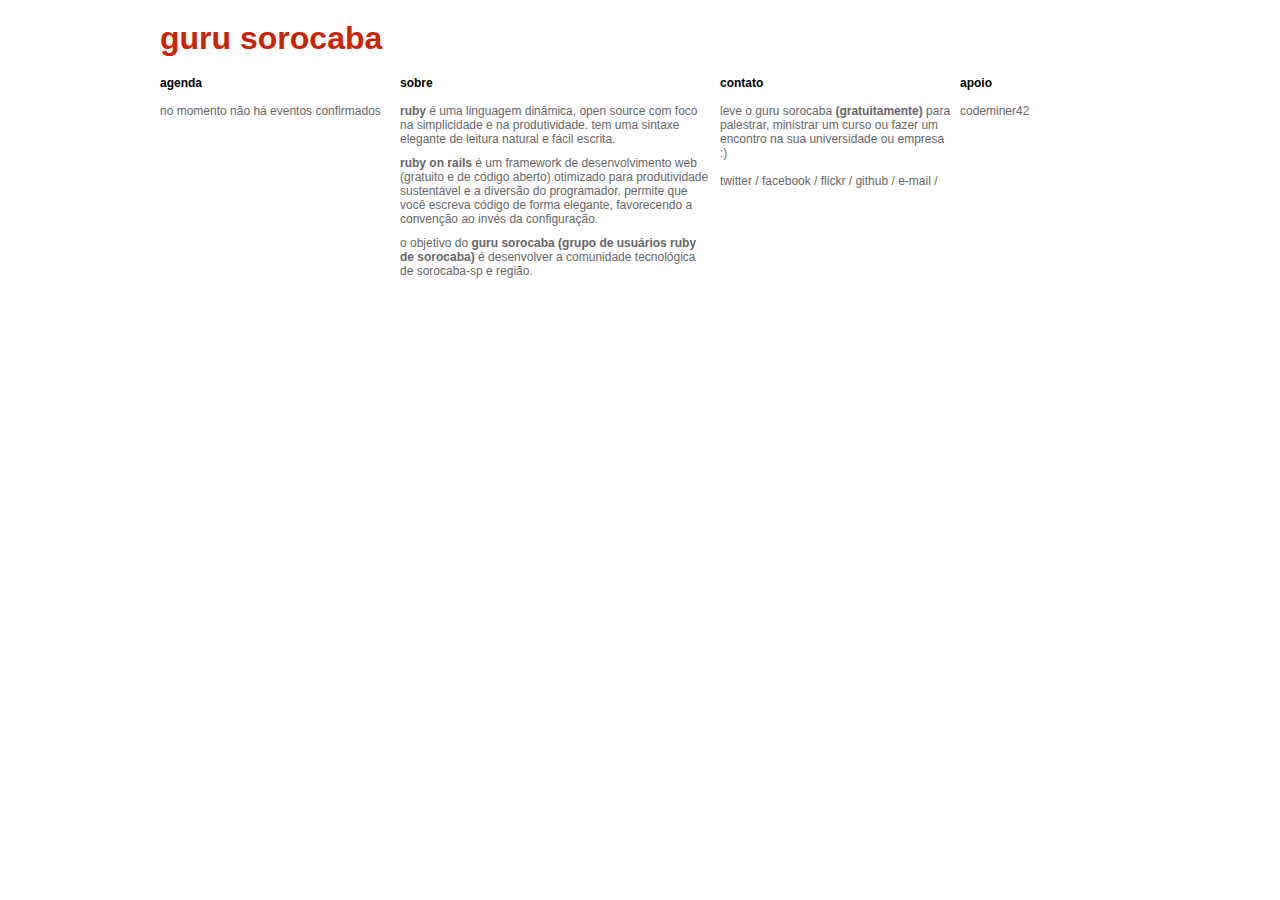
==== index.html @ 9ac51e0c "Adding html and css styles" ====
<!DOCTYPE html>
<html>
<head>
  <title>guru sorocaba</title>
  <link href="css/style.css" media="screen" rel="stylesheet" type="text/css" />
  <meta charset="utf-8"/>
  <meta content="authenticity_token" name="csrf-param" />
  <meta content="VZylPPbTDJaIRNPTKGpxU+utCsZSyweTU2c6LiX/bLU=" name="csrf-token" />
</head>
<body>
  <div id="header">
    <div class="container">
      <h1><a href="/">guru sorocaba</a></h1>
    </div>
  </div>
  <div id="content">
    <div class="container">
      <div class="grid_3 alpha section">
        <p class="title">agenda</p>
        <div class="agenda">no momento não há eventos confirmados</div>
      </div>

      <div class="grid_4 section">
        <p class="title">sobre</p>
        <div class="about">
          <p>
            <strong>ruby</strong> é uma linguagem dinâmica, open source com foco na simplicidade e na produtividade. Tem uma sintaxe elegante de leitura natural e fácil escrita.
          </p>
          <p>
            <strong>ruby on rails</strong> é um framework de desenvolvimento web (gratuito e de código aberto) otimizado para produtividade sustentável e a diversão do programador. permite que você escreva código de forma elegante, favorecendo a convenção ao invés da configuração.
          </p>
          <p>
            o objetivo do <strong>guru sorocaba (grupo de usuários ruby de sorocaba)</strong> é desenvolver a comunidade tecnológica de sorocaba-sp e região.
          </p>
        </div>
      </div>

      <div class="grid_3 section">
        <p class="title">contato</p>
        <p>
          leve o guru sorocaba <strong>(gratuitamente)</strong> para palestrar, ministrar um curso ou fazer um encontro na sua universidade ou empresa :)
          <br /><br />
        </p>
        <p class="slash">
          <a href="http://twitter.com/gurusorocaba" rel="nofollow" target="_blank">twitter</a>
          <a href="http://www.facebook.com/groups/gurusorocaba" rel="nofollow" target="_blank">facebook</a>
          <a href="http://www.flickr.com/photos/gurusorocaba" rel="nofollow" target="_blank">flickr</a>
          <a href="https://github.com/gurusorocaba" rel="nofollow" target="_blank">github</a>
          <a href="mailto:gurusorocaba@gmail.com">e-mail</a>
        </p>
      </div>


      <div class="grid_2 omega section">
        <p class="title">apoio</p>
        <a href="http://codeminer42.com" rel="nofollow" target="_blank">Codeminer42</a>
      </div>


    </div>
  </div>
  <script type="text/javascript">

  var _gaq = _gaq || [];
  _gaq.push(['_setAccount', 'UA-24837517-1']);
  _gaq.push(['_trackPageview']);

  (function() {
    var ga = document.createElement('script'); ga.type = 'text/javascript'; ga.async = true;
    ga.src = ('https:' == document.location.protocol ? 'https://ssl' : 'http://www') + '.google-analytics.com/ga.js';
    var s = document.getElementsByTagName('script')[0]; s.parentNode.insertBefore(ga, s);
  })();

  </script>

</body>
</html>
---- css/style.css ----
html,body,div,span,applet,object,iframe,h1,h2,h3,h4,h5,h6,p,blockquote,pre,a,abbr,acronym,address,big,cite,code,del,dfn,em,font,img,ins,kbd,q,s,samp,small,strike,strong,sub,sup,tt,var,b,u,i,center,dl,dt,dd,ol,ul,li,fieldset,form,label,legend,table,caption,tbody,tfoot,thead,tr,th,td{margin:0;padding:0;border:0;outline:0;font-size:100%;vertical-align:baseline;background:transparent}body{line-height:1}ol,ul{list-style:none}blockquote,q{quotes:none}blockquote:before,blockquote:after,q:before,q:after{content:'';content:none}:focus{outline:0}ins{text-decoration:none}del{text-decoration:line-through}table{border-collapse:collapse;border-spacing:0}
/*
960px grid system ~ Core CSS.
12 Columns ~ Margin left: 4px ~ Margin right: 4px

Based on the 960.gs grid system - http://960.gs/
by Nathan Smith

Created by the Grid System Generator - v1.04
Learn more ~ http://www.gridsystemgenerator.com/
*/

/*
Forces backgrounds to span full width,
even if there is horizontal scrolling.
Increase this if your layout is wider.

Note: IE6 works fine without this fix.
*/
body {
  min-width: 960px;
}

/* =Containers
--------------------------------------------------------------------------------*/
.container
{
/*  margin-left: 76px;
  margin-right: 76px;
	margin-left: auto;
	margin-right: auto;
	min-width: 960px;*/

	margin-left: auto;
	margin-right: auto;
	width: 960px;

}

/* =Grid >> Global
--------------------------------------------------------------------------------*/
.grid_1,
.grid_2,
.grid_3,
.grid_4,
.grid_5,
.grid_6,
.grid_7,
.grid_8,
.grid_9,
.grid_10,
.grid_11,
.grid_12 {
  display: inline;
  float: left;
  margin-left: 4px;
  margin-right: 4px;
}

.push_1, .pull_1,
.push_2, .pull_2,
.push_3, .pull_3,
.push_4, .pull_4,
.push_5, .pull_5,
.push_6, .pull_6,
.push_7, .pull_7,
.push_8, .pull_8,
.push_9, .pull_9,
.push_10, .pull_10,
.push_11, .pull_11 {
  position: relative;
}

/* =Grid >> Children (Alpha ~ First, Omega ~ Last)
--------------------------------------------------------------------------------*/
.alpha {margin-left: 0;}
.omega {margin-right: 0;}

/* =Grid >> 12 Columns
--------------------------------------------------------------------------------*/
.container .grid_1 {width: 72px;}
.container .grid_2 {width: 152px;}
.container .grid_3 {width: 232px;}
.container .grid_4 {width: 312px;}
.container .grid_5 {width: 392px;}
.container .grid_6 {width: 472px;}
.container .grid_7 {width: 552px;}
.container .grid_8 {width: 632px;}
.container .grid_9 {width: 712px;}
.container .grid_10 {width: 792px;}
.container .grid_11 {width: 872px;}
.container .grid_12 {width: 952px;}

/* =Prefix Extra Space >> 12 Columns
--------------------------------------------------------------------------------*/
.container .prefix_1 {padding-left: 80px;}
.container .prefix_2 {padding-left: 160px;}
.container .prefix_3 {padding-left: 240px;}
.container .prefix_4 {padding-left: 320px;}
.container .prefix_5 {padding-left: 400px;}
.container .prefix_6 {padding-left: 480px;}
.container .prefix_7 {padding-left: 560px;}
.container .prefix_8 {padding-left: 640px;}
.container .prefix_9 {padding-left: 720px;}
.container .prefix_10 {padding-left: 800px;}
.container .prefix_11 {padding-left: 880px;}

/* =Suffix Extra Space >> 12 Columns
--------------------------------------------------------------------------------*/
.container .suffix_1 {padding-right: 80px;}
.container .suffix_2 {padding-right: 160px;}
.container .suffix_3 {padding-right: 240px;}
.container .suffix_4 {padding-right: 320px;}
.container .suffix_5 {padding-right: 400px;}
.container .suffix_6 {padding-right: 480px;}
.container .suffix_7 {padding-right: 560px;}
.container .suffix_8 {padding-right: 640px;}
.container .suffix_9 {padding-right: 720px;}
.container .suffix_10 {padding-right: 800px;}
.container .suffix_11 {padding-right: 880px;}

/* `Push Space >> 12 Columns
--------------------------------------------------------------------------------*/
.container .push_1 {left: 80px;}
.container .push_2 {left: 160px;}
.container .push_3 {left: 240px;}
.container .push_4 {left: 320px;}
.container .push_5 {left: 400px;}
.container .push_6 {left: 480px;}
.container .push_7 {left: 560px;}
.container .push_8 {left: 640px;}
.container .push_9 {left: 720px;}
.container .push_10 {left: 800px;}
.container .push_11 {left: 880px;}

/* `Pull Space >> 12 Columns
--------------------------------------------------------------------------------*/
.container .pull_1 {left: -80px;}
.container .pull_2 {left: -160px;}
.container .pull_3 {left: -240px;}
.container .pull_4 {left: -320px;}
.container .pull_5 {left: -400px;}
.container .pull_6 {left: -480px;}
.container .pull_7 {left: -560px;}
.container .pull_8 {left: -640px;}
.container .pull_9 {left: -720px;}
.container .pull_10 {left: -800px;}
.container .pull_11 {left: -880px;}

/* `Clear Floated Elements
----------------------------------------------------------------------------------------------------*/
/* http://sonspring.com/journal/clearing-floats */
.clear {
  clear: both;
  display: block;
  overflow: hidden;
  visibility: hidden;
  width: 0;
  height: 0;
}

/* http://www.yuiblog.com/blog/2010/09/27/clearfix-reloaded-overflowhidden-demystified */
.clearfix:before,
.clearfix:after {
  content: "\0020";
  display: block;
  overflow: hidden;
  visibility: hidden;
  width: 0;
  height: 0;
}
.clearfix:after {
  clear: both;
}
/*
The following zoom:1 rule is specifically for IE6 + IE7.
Move to separate stylesheet if invalid CSS is a problem.
*/
.clearfix {
  zoom: 1;
}


body { font-size: 12px; line-height: 14px; color: #333; font-family: Helvetica, Arial, sans-serif; /*padding: 0px 9px 36px 9px;*/ text-transform: lowercase; }

a:link { color: inherit; text-decoration: none; }
a:visited { color: inherit; text-decoration: none; }
a:active { color: #333; text-decoration: none; }
a:hover { color: #333; text-decoration: none; }

#header { min-height: 50px; }
	#header h1 { font-size: 32px; line-height: 36px; /*padding: 20px 4px 0px 4px;*/ padding-top: 20px; color: #CC2304; }

#content { margin-top: 20px; }
h2 { font-weight: bold; font-size: 18px; line-height: 21px; margin-top: -1px; margin-bottom: 8px; padding: 0px 4px 0px 4px; }

nav { color: #999; font-weight: bold; font-size: 18px; line-height: 21px; margin-top: -1px; margin-bottom: 8px; /*padding: 0px 4px 0px 4px;*/ }
	nav a:after { content: " /"; }
	nav a.active { color: #CC2304; }

.section { color: #666; }
	.section .title { color: #000; font-weight: bold; margin-bottom: 14px; }
	.section p.slash a:after { content: " /"; }
	.section .agenda { margin-bottom: 10px; }
	.section .agenda .agenda-title, .section .agenda .details { font-weight: bold; }
	.section .agenda .description { margin-bottom: 5px; }
	.section .about p { margin-bottom: 10px; }
	.agenda-past { margin-top: 14px; font-weight: bold; }

input[type="text"], input[type="email"], input[type="password"], input[type="search"], textarea { border: 1px solid #999; border-radius: 3px; font-family: inherit; font-size: 12px; color: #666; padding: 2px; margin: 0; }
textarea { height: 160px; }
.grid_4 input[type="text"], .grid_4 textarea { width: 228px; }
.grid_4 select { max-width: 232px; }

.grid_6 input[type="text"], .grid_6 input[type="password"], .grid_6 input[type="search"] { width: 350px; }
.grid_9 input[type="text"], .grid_9 input[type="password"], .grid_9 input[type="search"] { width: 530px; }

.form-header { margin-bottom: 16px; margin-left: 2px; margin-right: 2px; }

.field { margin-bottom: 16px; }
label { color: #333; display: block; font-weight: bold; margin: 0; padding: 2px 2px 4px 2px; }
label.no-block { color: #333; display: inline; font-weight: normal; margin: 0; padding: 0px; }

#error_explanation, .form-messages { font-size: 13px; line-height: 18px; padding: 8px 16px; margin-top: 12px; border-bottom-left-radius: 6px 6px; border-bottom-right-radius: 6px 6px; border-top-left-radius: 6px 6px; border-top-right-radius: 6px 6px; }
  #error_explanation h2, .form-messages h2 { color: #C00; margin: 0px 0px 0px 0px; font-weight: bold; }
  #error_explanation ul, .form-messages ul { list-style: disc inside; }
#error_explanation, .form-messages.error { color: #C00; background: #FFEEEE; }
.form-messages.success { color: #3C3; background: #DDFFDD; font-weight: bold; }

.form-devise { padding: 0 4px; }
	.form-devise h2 {margin-bottom: 20px;}
	.form-devise p { margin: 4px 0px; }
	.form-devise p input[type="submit"] { margin: 16px 0px; }
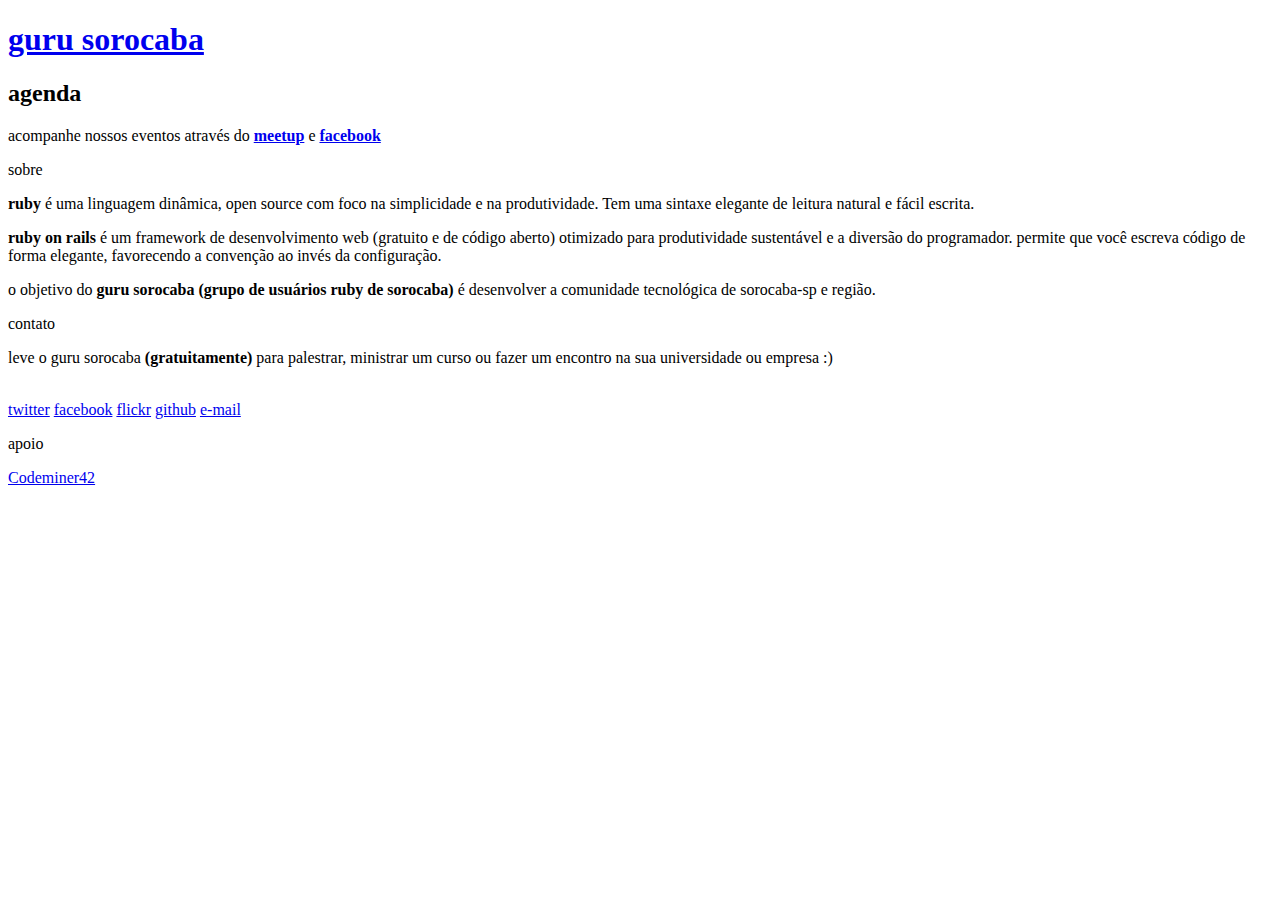
==== commit 65a9604b: "Inclui função javascript para rolar página suavemente" ====
--- a/index.html
+++ b/index.html
@@ -8,16 +8,16 @@
   <meta content="VZylPPbTDJaIRNPTKGpxU+utCsZSyweTU2c6LiX/bLU=" name="csrf-token" />
 </head>
 <body>
-  <div id="header">
+  <header>
     <div class="container">
       <h1><a href="/">guru sorocaba</a></h1>
     </div>
-  </div>
+  </header>
   <div id="content">
     <div class="container">
       <div class="grid_3 alpha section">
-        <p class="title">agenda</p>
-        <div class="agenda">no momento não há eventos confirmados</div>
+        <h2>agenda</h2>
+        <p>acompanhe nossos eventos através do <a href="https://www.meetup.com/GURU-Sorocaba" rel="nofollow" target="_blank"><strong>meetup</strong></a> e <a href="https://www.facebook.com/GURUSorocaba" rel="nofollow" target="_blank"><strong>facebook</strong></a></div>
       </div>
 
       <div class="grid_4 section">
@@ -59,19 +59,5 @@
 
     </div>
   </div>
-  <script type="text/javascript">
-
-  var _gaq = _gaq || [];
-  _gaq.push(['_setAccount', 'UA-24837517-1']);
-  _gaq.push(['_trackPageview']);
-
-  (function() {
-    var ga = document.createElement('script'); ga.type = 'text/javascript'; ga.async = true;
-    ga.src = ('https:' == document.location.protocol ? 'https://ssl' : 'http://www') + '.google-analytics.com/ga.js';
-    var s = document.getElementsByTagName('script')[0]; s.parentNode.insertBefore(ga, s);
-  })();
-
-  </script>
-
 </body>
 </html>
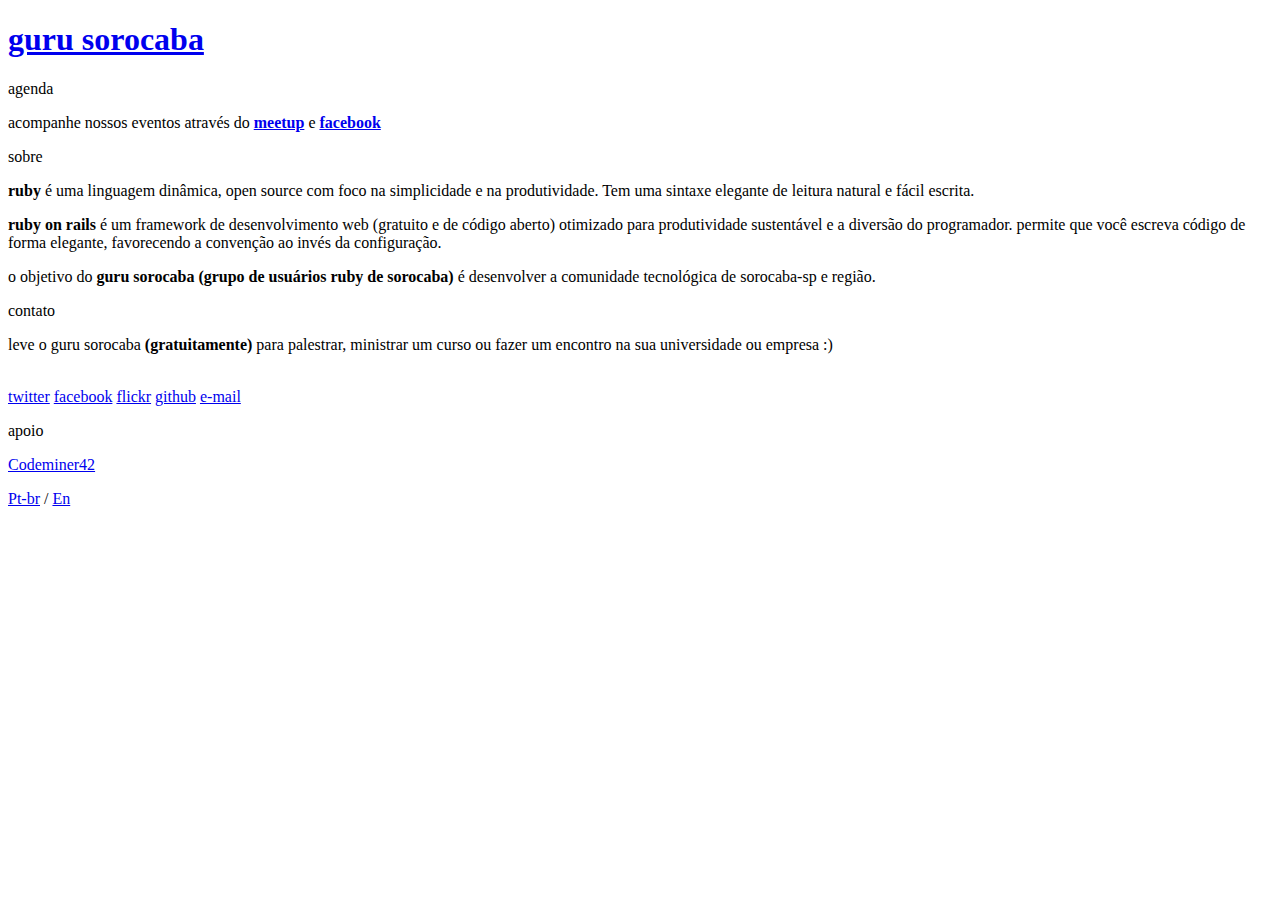
==== commit 29cc240d: "Remove local link" ====
--- a/index.html
+++ b/index.html
@@ -8,16 +8,16 @@
   <meta content="VZylPPbTDJaIRNPTKGpxU+utCsZSyweTU2c6LiX/bLU=" name="csrf-token" />
 </head>
 <body>
-  <header>
+  <div id="header">
     <div class="container">
       <h1><a href="/">guru sorocaba</a></h1>
     </div>
-  </header>
+  </div>
   <div id="content">
     <div class="container">
       <div class="grid_3 alpha section">
-        <h2>agenda</h2>
-        <p>acompanhe nossos eventos através do <a href="https://www.meetup.com/GURU-Sorocaba" rel="nofollow" target="_blank"><strong>meetup</strong></a> e <a href="https://www.facebook.com/GURUSorocaba" rel="nofollow" target="_blank"><strong>facebook</strong></a></div>
+        <p class="title">agenda</p>
+        <div class="agenda">acompanhe nossos eventos através do <a href="https://www.meetup.com/GURU-Sorocaba" rel="nofollow" target="_blank"><strong>meetup</strong></a> e <a href="https://www.facebook.com/GURUSorocaba" rel="nofollow" target="_blank"><strong>facebook</strong></a></div>
       </div>
 
       <div class="grid_4 section">
@@ -54,10 +54,26 @@
       <div class="grid_2 omega section">
         <p class="title">apoio</p>
         <a href="http://codeminer42.com" rel="nofollow" target="_blank">Codeminer42</a>
+        <br />
+        <p><a href="/index.html">Pt-br</a> / <a href="/en.html">En</a></p>
       </div>
 
 
     </div>
   </div>
+  <script type="text/javascript">
+
+  var _gaq = _gaq || [];
+  _gaq.push(['_setAccount', 'UA-24837517-1']);
+  _gaq.push(['_trackPageview']);
+
+  (function() {
+    var ga = document.createElement('script'); ga.type = 'text/javascript'; ga.async = true;
+    ga.src = ('https:' == document.location.protocol ? 'https://ssl' : 'http://www') + '.google-analytics.com/ga.js';
+    var s = document.getElementsByTagName('script')[0]; s.parentNode.insertBefore(ga, s);
+  })();
+
+  </script>
+
 </body>
 </html>
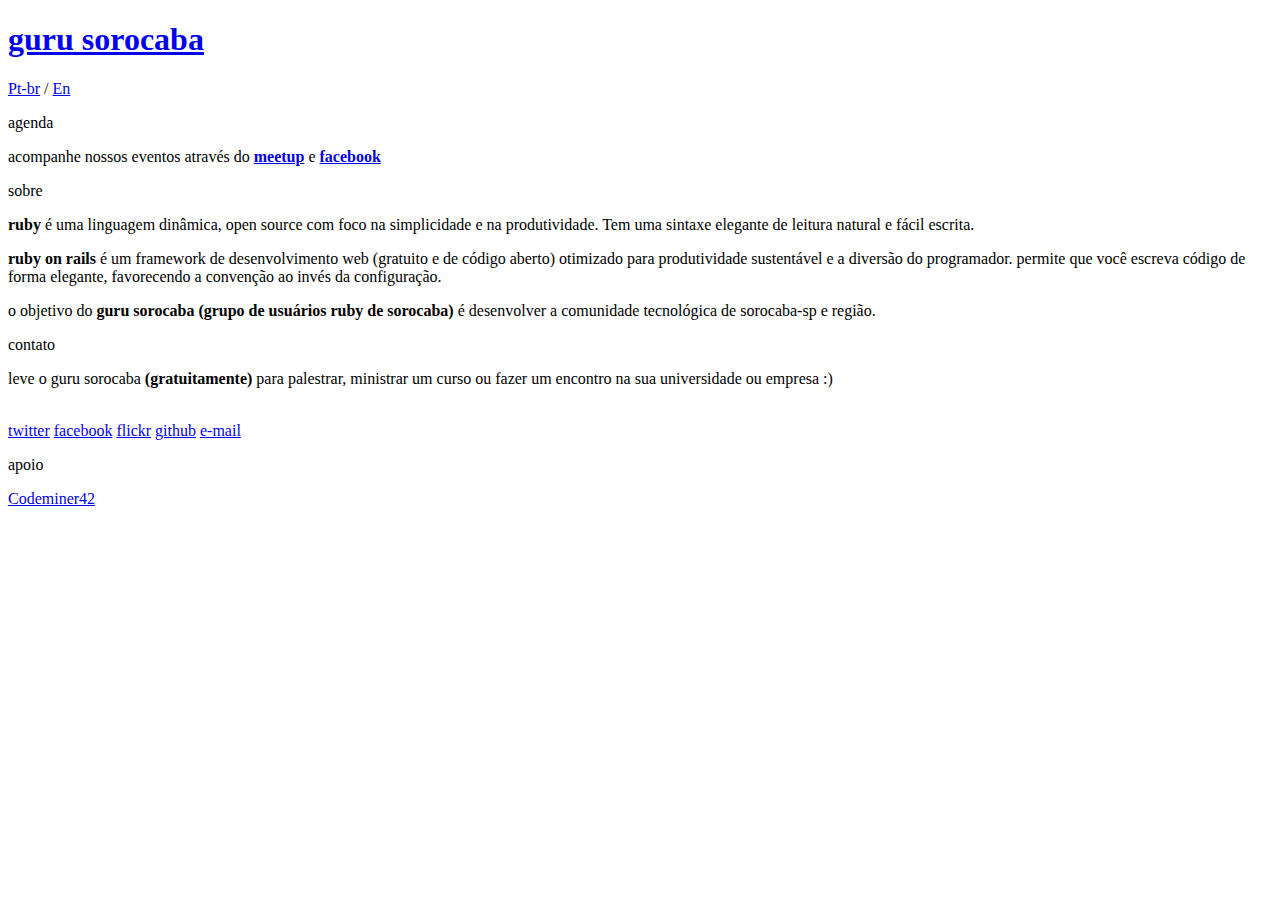
==== commit 62728fbc: "Moving pt-br/en links to the top" ====
--- a/index.html
+++ b/index.html
@@ -10,7 +10,12 @@
 <body>
   <div id="header">
     <div class="container">
-      <h1><a href="/">guru sorocaba</a></h1>
+      <div class="grid_3 alpha section">
+        <h1><a href="/">guru sorocaba</a></h1>
+      </div>
+      <div class="grid_1 push_7 omega section">
+        <p><a href="#">Pt-br</a> / <a href="/en.html">En</a></p>
+      </div>
     </div>
   </div>
   <div id="content">
@@ -50,14 +55,10 @@
         </p>
       </div>
 
-
       <div class="grid_2 omega section">
         <p class="title">apoio</p>
         <a href="http://codeminer42.com" rel="nofollow" target="_blank">Codeminer42</a>
-        <br />
-        <p><a href="/index.html">Pt-br</a> / <a href="/en.html">En</a></p>
       </div>
-
 
     </div>
   </div>
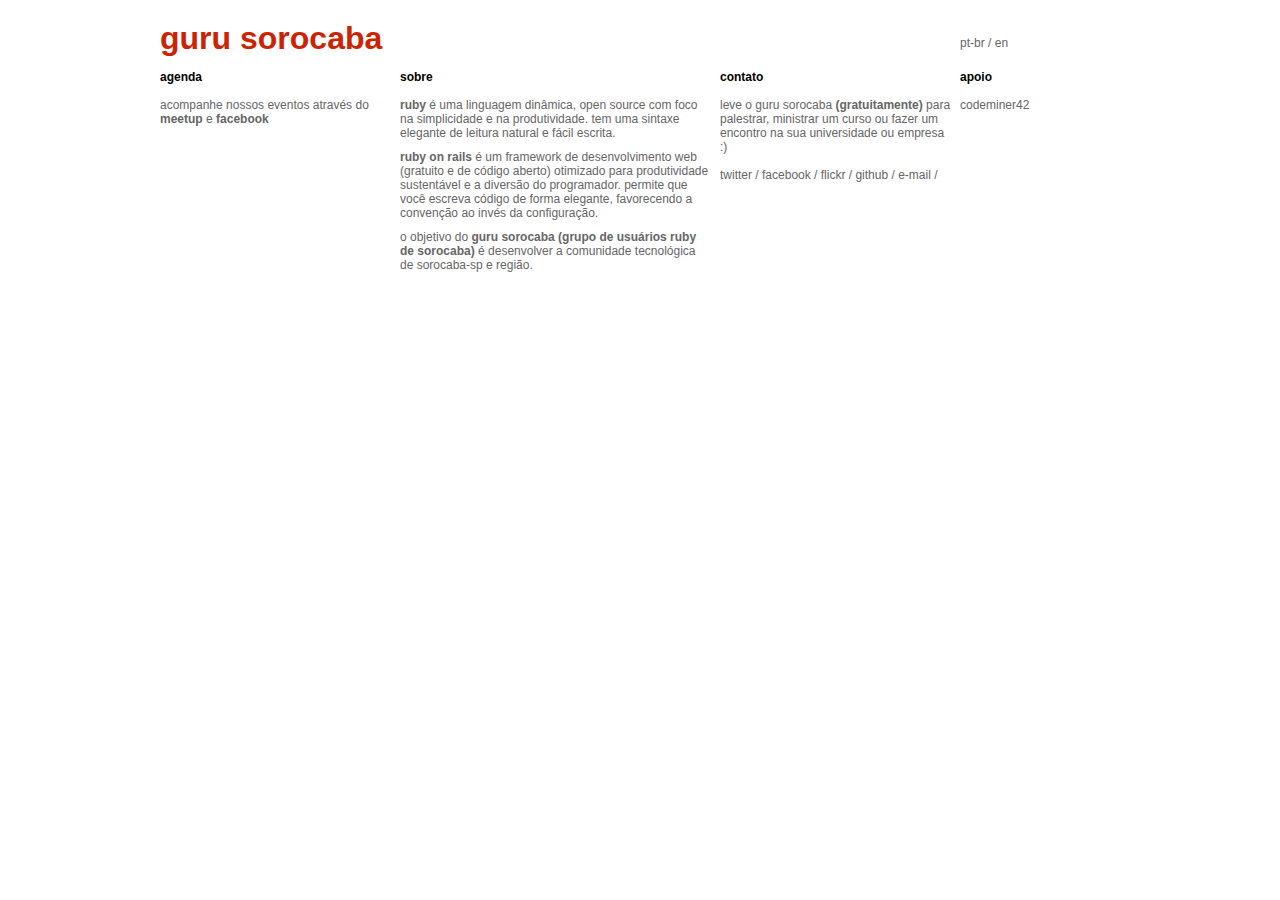
==== commit d9150fd9: "align language selector with the GURu logo" ====
--- a/index.html
+++ b/index.html
@@ -14,7 +14,7 @@
         <h1><a href="/">guru sorocaba</a></h1>
       </div>
       <div class="grid_1 push_7 omega section">
-        <p><a href="#">Pt-br</a> / <a href="/en.html">En</a></p>
+        <p class="language"><a href="#">Pt-br</a> / <a href="/en.html">En</a></p>
       </div>
     </div>
   </div>
--- a/css/style.css
+++ b/css/style.css
@@ -0,0 +1,234 @@
+html,body,div,span,applet,object,iframe,h1,h2,h3,h4,h5,h6,p,blockquote,pre,a,abbr,acronym,address,big,cite,code,del,dfn,em,font,img,ins,kbd,q,s,samp,small,strike,strong,sub,sup,tt,var,b,u,i,center,dl,dt,dd,ol,ul,li,fieldset,form,label,legend,table,caption,tbody,tfoot,thead,tr,th,td{margin:0;padding:0;border:0;outline:0;font-size:100%;vertical-align:baseline;background:transparent}body{line-height:1}ol,ul{list-style:none}blockquote,q{quotes:none}blockquote:before,blockquote:after,q:before,q:after{content:'';content:none}:focus{outline:0}ins{text-decoration:none}del{text-decoration:line-through}table{border-collapse:collapse;border-spacing:0}
+/*
+960px grid system ~ Core CSS.
+12 Columns ~ Margin left: 4px ~ Margin right: 4px
+
+Based on the 960.gs grid system - http://960.gs/
+by Nathan Smith
+
+Created by the Grid System Generator - v1.04
+Learn more ~ http://www.gridsystemgenerator.com/
+*/
+
+/*
+Forces backgrounds to span full width,
+even if there is horizontal scrolling.
+Increase this if your layout is wider.
+
+Note: IE6 works fine without this fix.
+*/
+body {
+  min-width: 960px;
+}
+
+/* =Containers
+--------------------------------------------------------------------------------*/
+.container
+{
+/*  margin-left: 76px;
+  margin-right: 76px;
+	margin-left: auto;
+	margin-right: auto;
+	min-width: 960px;*/
+
+	margin-left: auto;
+	margin-right: auto;
+	width: 960px;
+
+}
+
+/* =Grid >> Global
+--------------------------------------------------------------------------------*/
+.grid_1,
+.grid_2,
+.grid_3,
+.grid_4,
+.grid_5,
+.grid_6,
+.grid_7,
+.grid_8,
+.grid_9,
+.grid_10,
+.grid_11,
+.grid_12 {
+  display: inline;
+  float: left;
+  margin-left: 4px;
+  margin-right: 4px;
+}
+
+.push_1, .pull_1,
+.push_2, .pull_2,
+.push_3, .pull_3,
+.push_4, .pull_4,
+.push_5, .pull_5,
+.push_6, .pull_6,
+.push_7, .pull_7,
+.push_8, .pull_8,
+.push_9, .pull_9,
+.push_10, .pull_10,
+.push_11, .pull_11 {
+  position: relative;
+}
+
+/* =Grid >> Children (Alpha ~ First, Omega ~ Last)
+--------------------------------------------------------------------------------*/
+.alpha {margin-left: 0;}
+.omega {margin-right: 0;}
+
+/* =Grid >> 12 Columns
+--------------------------------------------------------------------------------*/
+.container .grid_1 {width: 72px;}
+.container .grid_2 {width: 152px;}
+.container .grid_3 {width: 232px;}
+.container .grid_4 {width: 312px;}
+.container .grid_5 {width: 392px;}
+.container .grid_6 {width: 472px;}
+.container .grid_7 {width: 552px;}
+.container .grid_8 {width: 632px;}
+.container .grid_9 {width: 712px;}
+.container .grid_10 {width: 792px;}
+.container .grid_11 {width: 872px;}
+.container .grid_12 {width: 952px;}
+
+/* =Prefix Extra Space >> 12 Columns
+--------------------------------------------------------------------------------*/
+.container .prefix_1 {padding-left: 80px;}
+.container .prefix_2 {padding-left: 160px;}
+.container .prefix_3 {padding-left: 240px;}
+.container .prefix_4 {padding-left: 320px;}
+.container .prefix_5 {padding-left: 400px;}
+.container .prefix_6 {padding-left: 480px;}
+.container .prefix_7 {padding-left: 560px;}
+.container .prefix_8 {padding-left: 640px;}
+.container .prefix_9 {padding-left: 720px;}
+.container .prefix_10 {padding-left: 800px;}
+.container .prefix_11 {padding-left: 880px;}
+
+/* =Suffix Extra Space >> 12 Columns
+--------------------------------------------------------------------------------*/
+.container .suffix_1 {padding-right: 80px;}
+.container .suffix_2 {padding-right: 160px;}
+.container .suffix_3 {padding-right: 240px;}
+.container .suffix_4 {padding-right: 320px;}
+.container .suffix_5 {padding-right: 400px;}
+.container .suffix_6 {padding-right: 480px;}
+.container .suffix_7 {padding-right: 560px;}
+.container .suffix_8 {padding-right: 640px;}
+.container .suffix_9 {padding-right: 720px;}
+.container .suffix_10 {padding-right: 800px;}
+.container .suffix_11 {padding-right: 880px;}
+
+/* `Push Space >> 12 Columns
+--------------------------------------------------------------------------------*/
+.container .push_1 {left: 80px;}
+.container .push_2 {left: 160px;}
+.container .push_3 {left: 240px;}
+.container .push_4 {left: 320px;}
+.container .push_5 {left: 400px;}
+.container .push_6 {left: 480px;}
+.container .push_7 {left: 560px;}
+.container .push_8 {left: 640px;}
+.container .push_9 {left: 720px;}
+.container .push_10 {left: 800px;}
+.container .push_11 {left: 880px;}
+
+/* `Pull Space >> 12 Columns
+--------------------------------------------------------------------------------*/
+.container .pull_1 {left: -80px;}
+.container .pull_2 {left: -160px;}
+.container .pull_3 {left: -240px;}
+.container .pull_4 {left: -320px;}
+.container .pull_5 {left: -400px;}
+.container .pull_6 {left: -480px;}
+.container .pull_7 {left: -560px;}
+.container .pull_8 {left: -640px;}
+.container .pull_9 {left: -720px;}
+.container .pull_10 {left: -800px;}
+.container .pull_11 {left: -880px;}
+
+/* `Clear Floated Elements
+----------------------------------------------------------------------------------------------------*/
+/* http://sonspring.com/journal/clearing-floats */
+.clear {
+  clear: both;
+  display: block;
+  overflow: hidden;
+  visibility: hidden;
+  width: 0;
+  height: 0;
+}
+
+/* http://www.yuiblog.com/blog/2010/09/27/clearfix-reloaded-overflowhidden-demystified */
+.clearfix:before,
+.clearfix:after {
+  content: "\0020";
+  display: block;
+  overflow: hidden;
+  visibility: hidden;
+  width: 0;
+  height: 0;
+}
+.clearfix:after {
+  clear: both;
+}
+/*
+The following zoom:1 rule is specifically for IE6 + IE7.
+Move to separate stylesheet if invalid CSS is a problem.
+*/
+.clearfix {
+  zoom: 1;
+}
+
+
+body { font-size: 12px; line-height: 14px; color: #333; font-family: Helvetica, Arial, sans-serif; /*padding: 0px 9px 36px 9px;*/ text-transform: lowercase; }
+
+a:link { color: inherit; text-decoration: none; }
+a:visited { color: inherit; text-decoration: none; }
+a:active { color: #333; text-decoration: none; }
+a:hover { color: #333; text-decoration: none; }
+
+#header { min-height: 50px; }
+	#header h1 { font-size: 32px; line-height: 36px; /*padding: 20px 4px 0px 4px;*/ padding-top: 20px; color: #CC2304; }
+	#header .language { padding-top: 36px }
+
+#content { margin-top: 20px; }
+h2 { font-weight: bold; font-size: 18px; line-height: 21px; margin-top: -1px; margin-bottom: 8px; padding: 0px 4px 0px 4px; }
+
+nav { color: #999; font-weight: bold; font-size: 18px; line-height: 21px; margin-top: -1px; margin-bottom: 8px; /*padding: 0px 4px 0px 4px;*/ }
+	nav a:after { content: " /"; }
+	nav a.active { color: #CC2304; }
+
+.section { color: #666; }
+	.section .title { color: #000; font-weight: bold; margin-bottom: 14px; }
+	.section p.slash a:after { content: " /"; }
+	.section .agenda { margin-bottom: 10px; }
+	.section .agenda .agenda-title, .section .agenda .details { font-weight: bold; }
+	.section .agenda .description { margin-bottom: 5px; }
+	.section .about p { margin-bottom: 10px; }
+	.agenda-past { margin-top: 14px; font-weight: bold; }
+
+input[type="text"], input[type="email"], input[type="password"], input[type="search"], textarea { border: 1px solid #999; border-radius: 3px; font-family: inherit; font-size: 12px; color: #666; padding: 2px; margin: 0; }
+textarea { height: 160px; }
+.grid_4 input[type="text"], .grid_4 textarea { width: 228px; }
+.grid_4 select { max-width: 232px; }
+
+.grid_6 input[type="text"], .grid_6 input[type="password"], .grid_6 input[type="search"] { width: 350px; }
+.grid_9 input[type="text"], .grid_9 input[type="password"], .grid_9 input[type="search"] { width: 530px; }
+
+.form-header { margin-bottom: 16px; margin-left: 2px; margin-right: 2px; }
+
+.field { margin-bottom: 16px; }
+label { color: #333; display: block; font-weight: bold; margin: 0; padding: 2px 2px 4px 2px; }
+label.no-block { color: #333; display: inline; font-weight: normal; margin: 0; padding: 0px; }
+
+#error_explanation, .form-messages { font-size: 13px; line-height: 18px; padding: 8px 16px; margin-top: 12px; border-bottom-left-radius: 6px 6px; border-bottom-right-radius: 6px 6px; border-top-left-radius: 6px 6px; border-top-right-radius: 6px 6px; }
+  #error_explanation h2, .form-messages h2 { color: #C00; margin: 0px 0px 0px 0px; font-weight: bold; }
+  #error_explanation ul, .form-messages ul { list-style: disc inside; }
+#error_explanation, .form-messages.error { color: #C00; background: #FFEEEE; }
+.form-messages.success { color: #3C3; background: #DDFFDD; font-weight: bold; }
+
+.form-devise { padding: 0 4px; }
+	.form-devise h2 {margin-bottom: 20px;}
+	.form-devise p { margin: 4px 0px; }
+	.form-devise p input[type="submit"] { margin: 16px 0px; }
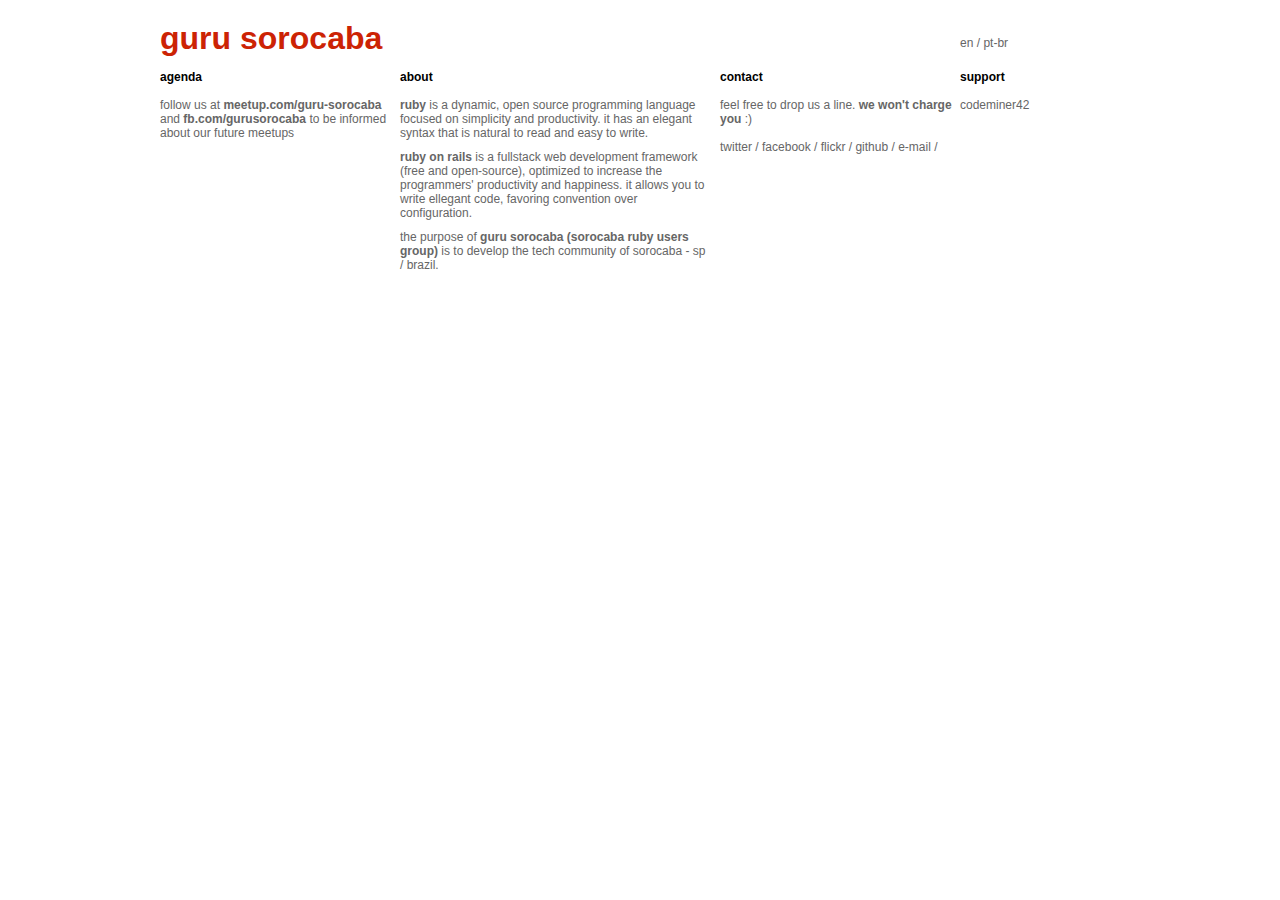
==== commit 83e4038e: "Set english as the default home page" ====
--- a/index.html
+++ b/index.html
@@ -1,11 +1,10 @@
 <!DOCTYPE html>
-<html>
+<html lang="en">
 <head>
   <title>guru sorocaba</title>
   <link href="css/style.css" media="screen" rel="stylesheet" type="text/css" />
   <meta charset="utf-8"/>
-  <meta content="authenticity_token" name="csrf-param" />
-  <meta content="VZylPPbTDJaIRNPTKGpxU+utCsZSyweTU2c6LiX/bLU=" name="csrf-token" />
+  <meta name="viewport" content="width=device-width, initial-scale=1.0">
 </head>
 <body>
   <div id="header">
@@ -14,7 +13,9 @@
         <h1><a href="/">guru sorocaba</a></h1>
       </div>
       <div class="grid_1 push_7 omega section">
-        <p class="language"><a href="#">Pt-br</a> / <a href="/en.html">En</a></p>
+        <p class="language">
+          <a href="/">en</a> / <a href="/pt-BR.html">pt-BR</a>
+        </p>
       </div>
     </div>
   </div>
@@ -22,28 +23,28 @@
     <div class="container">
       <div class="grid_3 alpha section">
         <p class="title">agenda</p>
-        <div class="agenda">acompanhe nossos eventos através do <a href="https://www.meetup.com/GURU-Sorocaba" rel="nofollow" target="_blank"><strong>meetup</strong></a> e <a href="https://www.facebook.com/GURUSorocaba" rel="nofollow" target="_blank"><strong>facebook</strong></a></div>
+        <div class="agenda">follow us at <a href="https://www.meetup.com/GURU-Sorocaba" rel="nofollow" target="_blank"><strong>meetup.com/GURU-Sorocaba</strong></a> and <a href="https://www.facebook.com/GURUSorocaba" rel="nofollow" target="_blank"><strong>fb.com/GURUSorocaba</strong> to be informed about our future meetups</a></div>
       </div>
 
       <div class="grid_4 section">
-        <p class="title">sobre</p>
+        <p class="title">about</p>
         <div class="about">
           <p>
-            <strong>ruby</strong> é uma linguagem dinâmica, open source com foco na simplicidade e na produtividade. Tem uma sintaxe elegante de leitura natural e fácil escrita.
+            <strong>ruby</strong> is a dynamic, open source programming language focused on simplicity and productivity. it has an elegant syntax that is natural to read and easy to write.
           </p>
           <p>
-            <strong>ruby on rails</strong> é um framework de desenvolvimento web (gratuito e de código aberto) otimizado para produtividade sustentável e a diversão do programador. permite que você escreva código de forma elegante, favorecendo a convenção ao invés da configuração.
+            <strong>ruby on rails</strong> is a fullstack web development framework (free and open-source), optimized to increase the programmers' productivity and happiness. it allows you to write ellegant code, favoring convention over configuration.
           </p>
           <p>
-            o objetivo do <strong>guru sorocaba (grupo de usuários ruby de sorocaba)</strong> é desenvolver a comunidade tecnológica de sorocaba-sp e região.
+            the purpose of <strong>guru sorocaba (sorocaba ruby users group)</strong> is to develop the tech community of sorocaba - sp / brazil.
           </p>
         </div>
       </div>
 
       <div class="grid_3 section">
-        <p class="title">contato</p>
+        <p class="title">contact</p>
         <p>
-          leve o guru sorocaba <strong>(gratuitamente)</strong> para palestrar, ministrar um curso ou fazer um encontro na sua universidade ou empresa :)
+          feel free to drop us a line. <strong>we won't charge you</strong> :)
           <br /><br />
         </p>
         <p class="slash">
@@ -55,10 +56,12 @@
         </p>
       </div>
 
+
       <div class="grid_2 omega section">
-        <p class="title">apoio</p>
+        <p class="title">support</p>
         <a href="http://codeminer42.com" rel="nofollow" target="_blank">Codeminer42</a>
       </div>
+
 
     </div>
   </div>
--- a/css/style.css
+++ b/css/style.css
@@ -232,3 +232,21 @@
 	.form-devise h2 {margin-bottom: 20px;}
 	.form-devise p { margin: 4px 0px; }
 	.form-devise p input[type="submit"] { margin: 16px 0px; }
+
+@media screen and (max-width: 960px){
+    body {
+      min-width: 320px;
+      max-width: 320px;
+      margin: 0 auto;
+    }
+    .container {
+      width: 100%;
+    }
+    .section {
+      margin: 0;
+    }
+    .container .section { margin-bottom: 10px; }
+    .container .push_7 {
+      left: 0;
+    }
+}
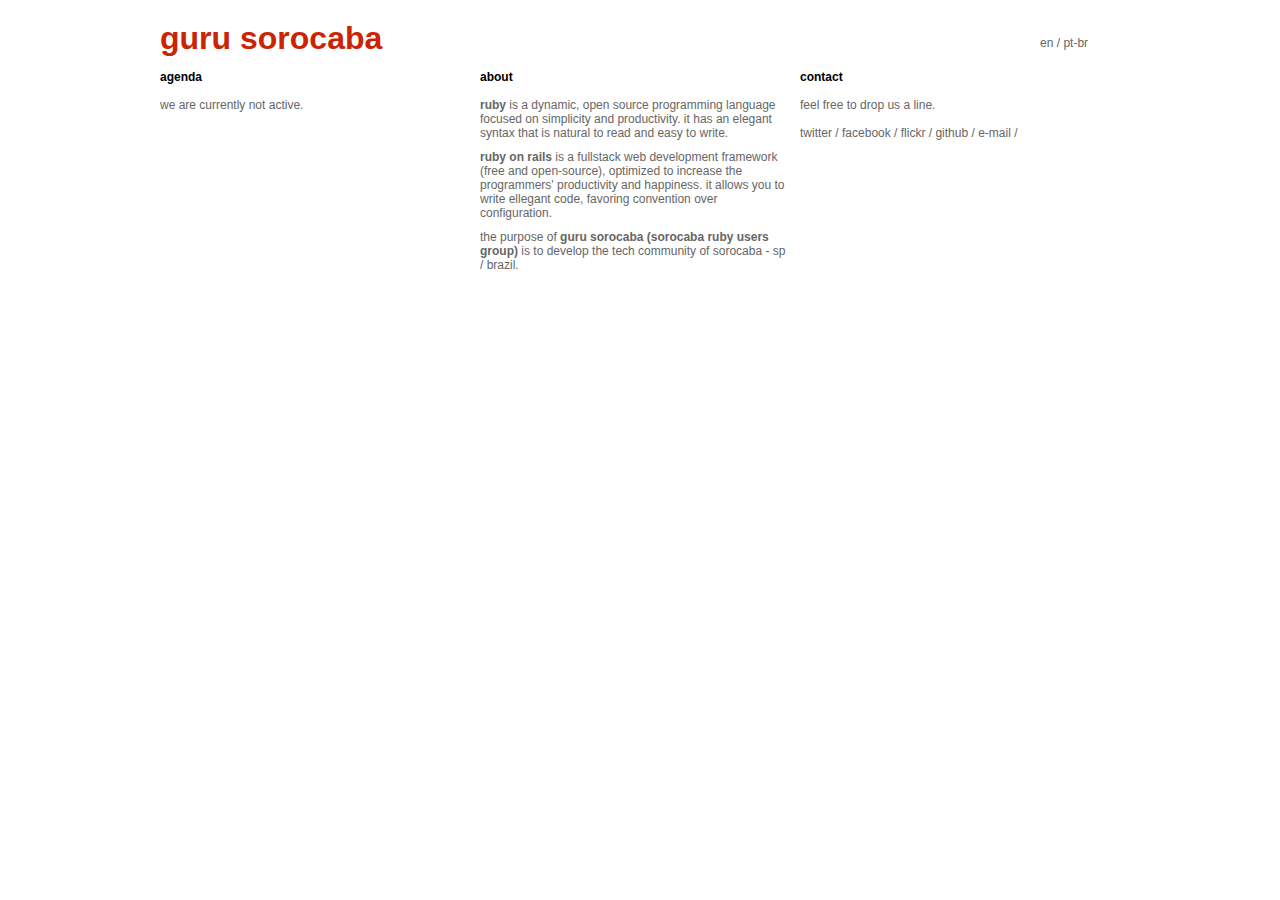
==== commit acbb375e: "Adjust sections" ====
--- a/index.html
+++ b/index.html
@@ -12,7 +12,7 @@
       <div class="grid_3 alpha section">
         <h1><a href="/">guru sorocaba</a></h1>
       </div>
-      <div class="grid_1 push_7 omega section">
+      <div class="grid_1 push_8 omega section">
         <p class="language">
           <a href="/">en</a> / <a href="/pt-BR.html">pt-BR</a>
         </p>
@@ -21,9 +21,11 @@
   </div>
   <div id="content">
     <div class="container">
-      <div class="grid_3 alpha section">
+      <div class="grid_4 alpha section">
         <p class="title">agenda</p>
-        <div class="agenda">follow us at <a href="https://www.meetup.com/GURU-Sorocaba" rel="nofollow" target="_blank"><strong>meetup.com/GURU-Sorocaba</strong></a> and <a href="https://www.facebook.com/GURUSorocaba" rel="nofollow" target="_blank"><strong>fb.com/GURUSorocaba</strong> to be informed about our future meetups</a></div>
+        <div class="agenda">
+          we are currently not active.
+        </div>
       </div>
 
       <div class="grid_4 section">
@@ -41,10 +43,10 @@
         </div>
       </div>
 
-      <div class="grid_3 section">
+      <div class="grid_4 omega section">
         <p class="title">contact</p>
         <p>
-          feel free to drop us a line. <strong>we won't charge you</strong> :)
+          feel free to drop us a line.
           <br /><br />
         </p>
         <p class="slash">
@@ -55,13 +57,6 @@
           <a href="mailto:gurusorocaba@gmail.com">e-mail</a>
         </p>
       </div>
-
-
-      <div class="grid_2 omega section">
-        <p class="title">support</p>
-        <a href="http://codeminer42.com" rel="nofollow" target="_blank">Codeminer42</a>
-      </div>
-
 
     </div>
   </div>
